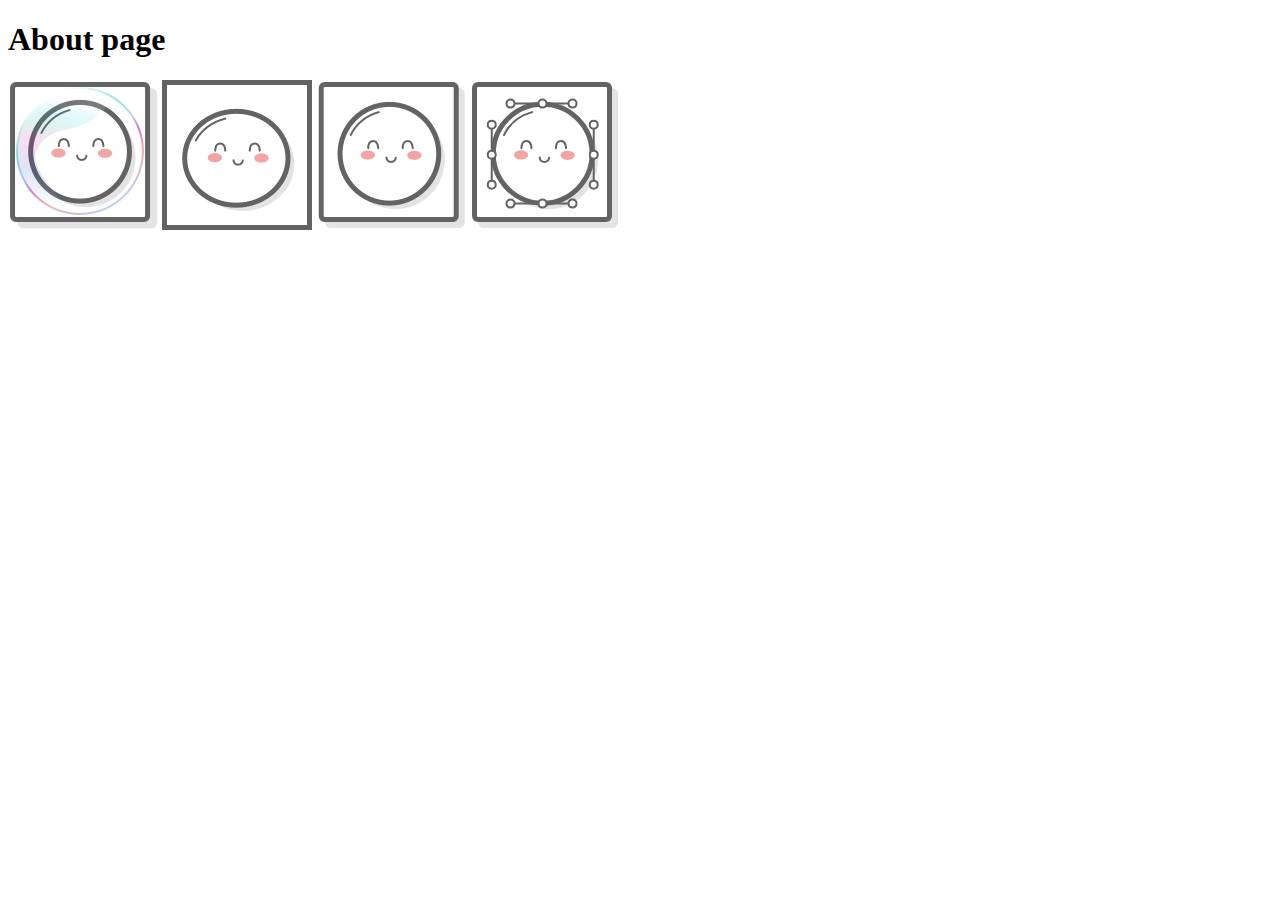
==== odin-links-and-images/pages/about.html @ 93c18c54 "Adição das primeira partes do curso" ====
<!DOCTYPE html>
<html lang="en">
<head>
    <meta charset="UTF-8">
    <meta http-equiv="X-UA-Compatible" content="IE=edge">
    <meta name="viewport" content="width=device-width, initial-scale=1.0">
    <title>Odin links and images</title>
</head>
<body>
   <h1>About page</h1> 

   <img src="../images/mochi.jpg">
   <img src="../images/mochi.gif">
   <img src="../images/mochi.png">
   <img src="../images/mochi.svg" width="150">
</body>
</html>
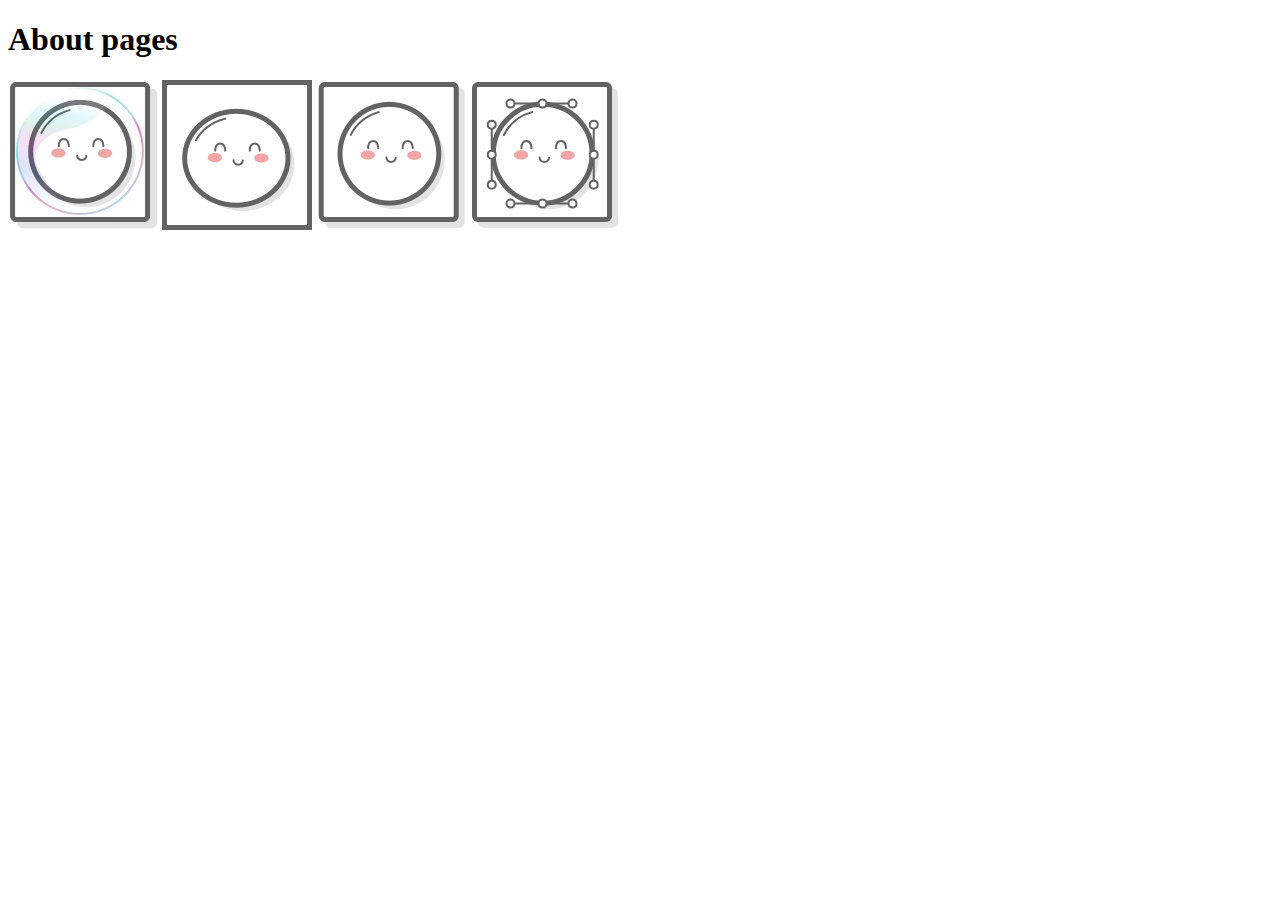
==== commit 0ae04a2f: "Adição das primeiras partes do curso" ====
--- a/odin-links-and-images/pages/about.html
+++ b/odin-links-and-images/pages/about.html
@@ -7,7 +7,7 @@
     <title>Odin links and images</title>
 </head>
 <body>
-   <h1>About page</h1> 
+   <h1>About pages</h1> 
 
    <img src="../images/mochi.jpg">
    <img src="../images/mochi.gif">
